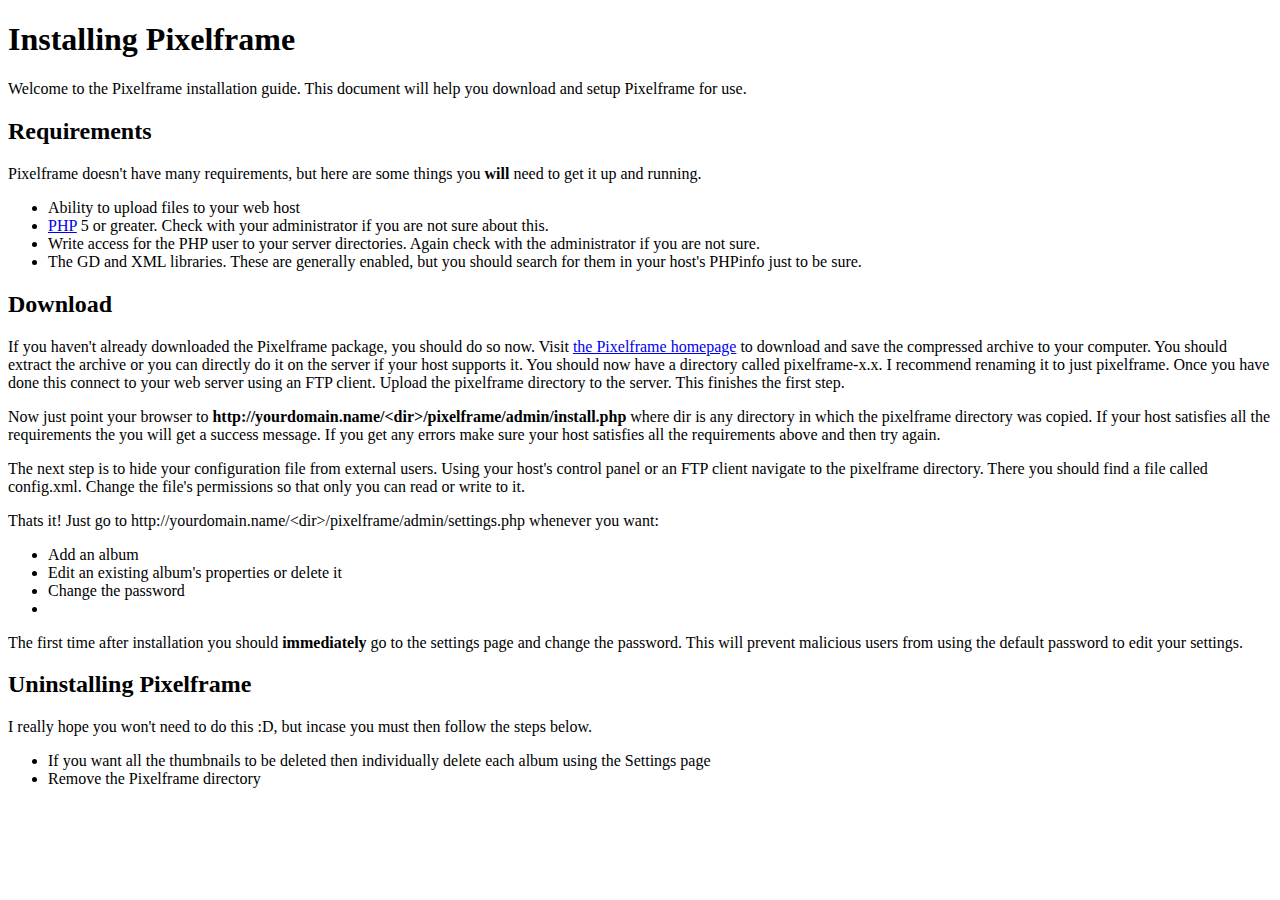
==== docs/install.html @ 46d836f9 "Made homepage url absolute" ====
<!DOCTYPE html PUBLIC "-//W3C//DTD XHTML 1.0 Transitional//EN"
"http://www.w3.org/TR/xhtml1/DTD/xhtml1-transitional.dtd">
<html>
<head>
<meta http-equiv="Content-Type" content="text/html;charset=utf-8" />
<title>Installing Pixelframe</title>
</head>
<body>

<h1>Installing Pixelframe</h1>
<p>Welcome to the Pixelframe installation guide. This document will help you download and setup Pixelframe for use.</p>

<h2>Requirements</h2>
<p>Pixelframe doesn't have many requirements, but here are some things you <strong>will</strong> need to get it up and running.</p>
<ul>
<li>Ability to upload files to your web host</li>
<li><a href="http://www.php.net">PHP</a> 5 or greater. Check with your administrator if you are not sure about this.</li>
<li>Write access for the PHP user to your server directories. Again check with the administrator if you are not sure.</li>
<li>The GD and XML libraries. These are generally enabled, but you should search for them in your host's PHPinfo just to be sure.</li>
</ul>

<h2>Download</h2>
<p>If you haven't already downloaded the Pixelframe package, you should do so now. Visit <a href="http://22bits.exofire.net/browse.php/code/pixelframe">the Pixelframe homepage</a> to download and save the compressed archive to your computer. You should extract the archive or you can directly do it on the server if your host supports it. You should now have a directory called pixelframe-x.x. I recommend renaming it to just pixelframe. Once you have done this connect to your web server using an FTP client. Upload the pixelframe directory to the server. This finishes the first step.</p>

<p>Now just point your browser to <strong>http://yourdomain.name/&lt;dir&gt;/pixelframe/admin/install.php</strong> where dir is any directory in which the pixelframe directory was copied. If your host satisfies all the requirements the you will get a success message. If you get any errors make sure your host satisfies all the requirements above and then try again.</p>

<p>The next step is to hide your configuration file from external users. Using your host's control panel or an FTP client navigate to the pixelframe directory. There you should find a file called config.xml. Change the file's permissions so that only you can read or write to it.</p>

<p> Thats it! Just go to http://yourdomain.name/&lt;dir&gt;/pixelframe/admin/settings.php whenever you want:
<ul>
<li>Add an album</li>
<li>Edit an existing album's properties or delete it</li>
<li>Change the password<li>
</ul>

The first time after installation you should <strong>immediately</strong> go to the settings page and change the password. This will prevent malicious users from using the default password to edit your settings.
</p>

<h2>Uninstalling Pixelframe</h2>
<p>I really hope you won't need to do this :D, but incase you must then follow the steps below.</p>
<ul>
<li>If you want all the thumbnails to be deleted then individually delete each album using the Settings page</li>
<li>Remove the Pixelframe directory</li>
</ul>
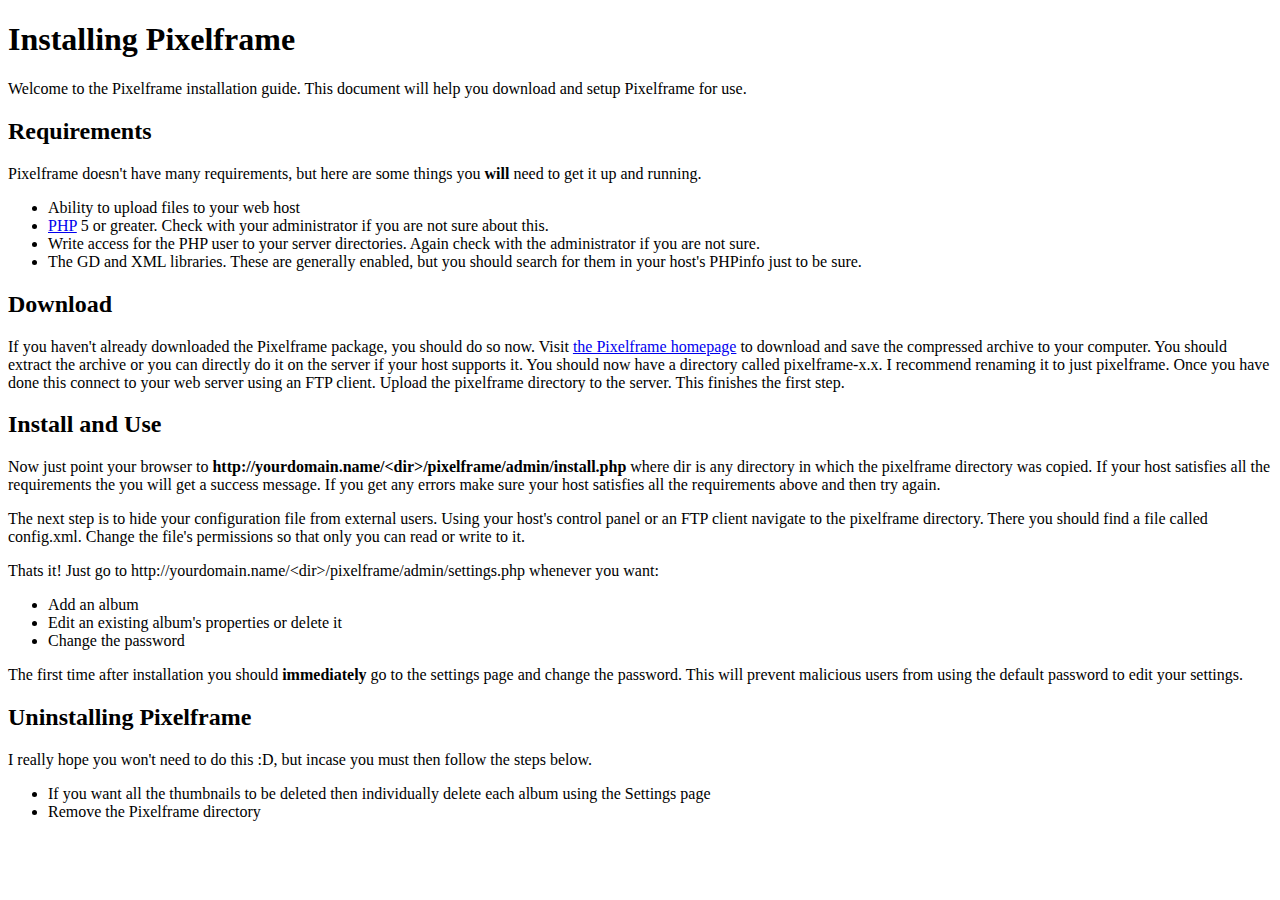
==== commit d7f4de16: "fixed end element typo" ====
--- a/docs/install.html
+++ b/docs/install.html
@@ -22,6 +22,7 @@
 <h2>Download</h2>
 <p>If you haven't already downloaded the Pixelframe package, you should do so now. Visit <a href="http://22bits.exofire.net/browse.php/code/pixelframe">the Pixelframe homepage</a> to download and save the compressed archive to your computer. You should extract the archive or you can directly do it on the server if your host supports it. You should now have a directory called pixelframe-x.x. I recommend renaming it to just pixelframe. Once you have done this connect to your web server using an FTP client. Upload the pixelframe directory to the server. This finishes the first step.</p>
 
+<h2>Install and Use</h2>
 <p>Now just point your browser to <strong>http://yourdomain.name/&lt;dir&gt;/pixelframe/admin/install.php</strong> where dir is any directory in which the pixelframe directory was copied. If your host satisfies all the requirements the you will get a success message. If you get any errors make sure your host satisfies all the requirements above and then try again.</p>
 
 <p>The next step is to hide your configuration file from external users. Using your host's control panel or an FTP client navigate to the pixelframe directory. There you should find a file called config.xml. Change the file's permissions so that only you can read or write to it.</p>
@@ -30,7 +31,7 @@
 <ul>
 <li>Add an album</li>
 <li>Edit an existing album's properties or delete it</li>
-<li>Change the password<li>
+<li>Change the password</li>
 </ul>
 
 The first time after installation you should <strong>immediately</strong> go to the settings page and change the password. This will prevent malicious users from using the default password to edit your settings.
